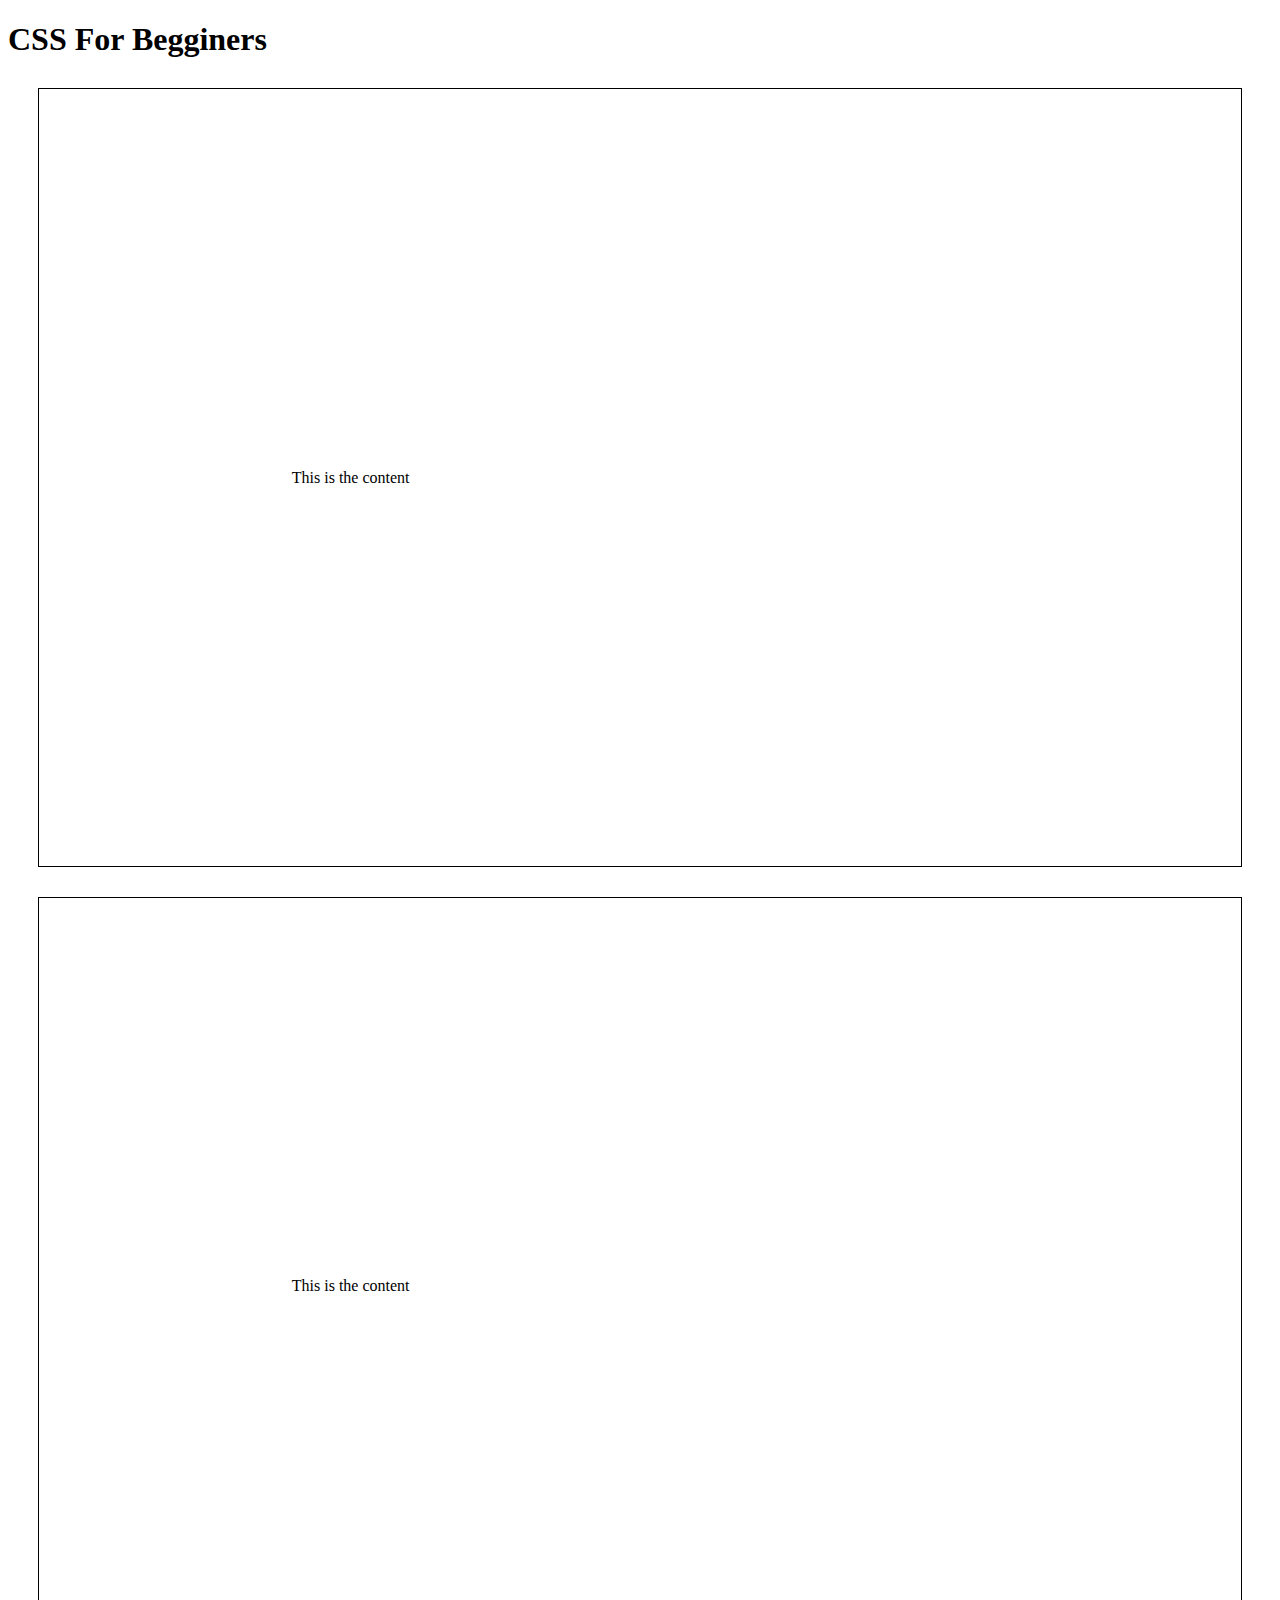
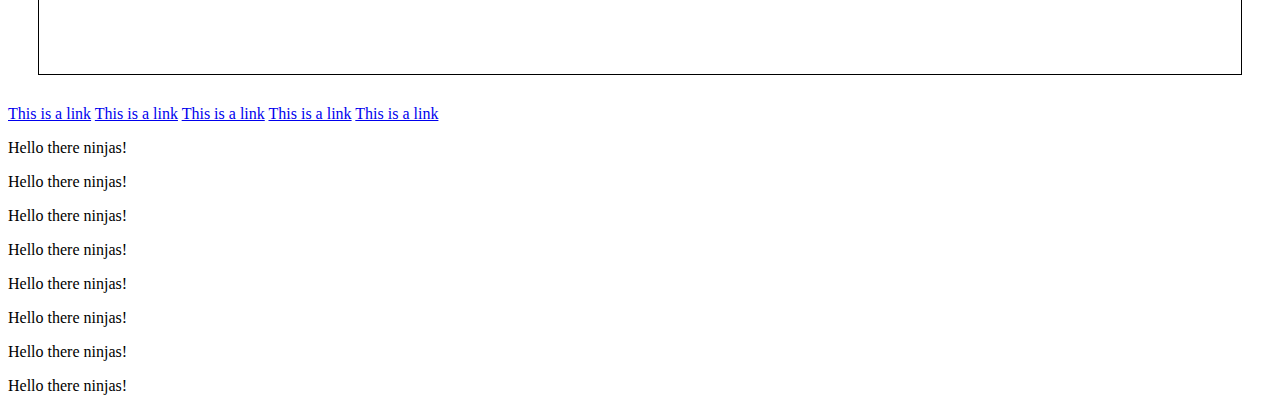
==== index.html @ b7126f9a "Paddings" ====
<!DOCTYPE html>
<html lang="en">
<head>
    <meta charset="UTF-8">
    <meta name="viewport" content="width=device-width, initial-scale=1.0">
    <title>CSS For Beginners</title>
    <link rel="stylesheet" type="text/css" href="css/syntax.css">
    

</head>
<body>
   
   
    <div id="main-content">

        <h1>CSS For Begginers</h1>
            <div class="box">This is the content</div>
            <div class="box">This is the content</div>

    </div>



    <a href="#">This is a link</a>
    <a href="#">This is a link</a>
    <a href="#">This is a link</a>
    <a href="#">This is a link</a>
    <a href="#">This is a link</a>




    <p>Hello there ninjas!</p>
    <p>Hello there ninjas!</p>
    <p>Hello there ninjas!</p>
    <p>Hello there ninjas!</p>
    <p>Hello there ninjas!</p>
    <p>Hello there ninjas!</p>
    <p>Hello there ninjas!</p>
    <p>Hello there ninjas!</p>




</body>
</html>
---- css/syntax.css ----
.box{
    margin-top: 30px;
    margin-bottom: 20px;
    padding: 30px 20px 10px 5px;
    border: 1px solid #000;
   
}


.box{
    margin: 30px;
    padding: 30% 20%;
    border: 1px solid #000;
    
}
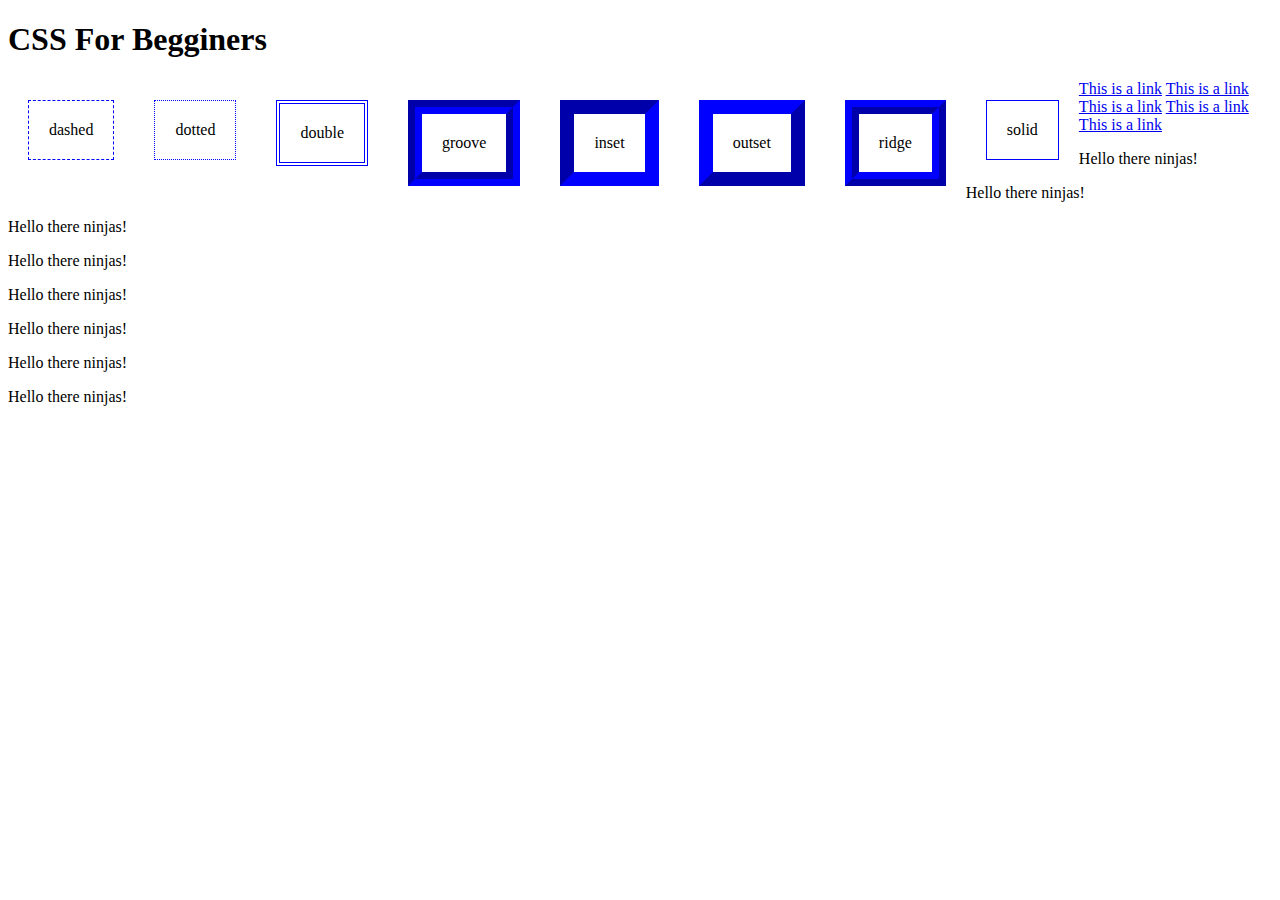
==== commit dd6425e5: "Borders" ====
--- a/index.html
+++ b/index.html
@@ -14,8 +14,19 @@
     <div id="main-content">
 
         <h1>CSS For Begginers</h1>
-            <div class="box">This is the content</div>
-            <div class="box">This is the content</div>
+
+            <div class="box dashed">dashed</div>
+            <div class="box dotted">dotted</div>
+            <div class="box double">double</div>
+            <div class="box groove">groove</div>
+            <div class="box inset">inset</div>
+            <div class="box outset">outset</div>
+            <div class="box ridge">ridge</div>
+            <div class="box solid">solid</div>
+
+
+
+
 
     </div>
 
--- a/css/syntax.css
+++ b/css/syntax.css
@@ -1,15 +1,54 @@
 .box{
-    margin-top: 30px;
-    margin-bottom: 20px;
-    padding: 30px 20px 10px 5px;
-    border: 1px solid #000;
+    margin: 20px;
+    padding: 20px;
+    float:left;
+    border-top-width: 10px;
+    border-top-style: solid;
+    border-top-color: blue;
+    border-style: ;
+}
    
+.box{
+    margin: 20px;
+    padding: 20px;
+    float:left;
+    border-top: 10px solid blue;
+}
+ 
+.dashed{
+    border: 1px blue dashed;
 }
 
+.dotted{
+    border: 1px blue dotted;
 
-.box{
-    margin: 30px;
-    padding: 30% 20%;
-    border: 1px solid #000;
-    
+}
+
+.double{
+    border: 4px blue double;
+
+}
+
+.groove{
+    border: 14px blue groove;
+
+}
+
+.inset{
+    border: 14px blue inset;
+
+}
+.outset{
+    border: 14px blue outset;
+
+}
+
+.ridge{
+    border: 14px blue ridge;
+
+}
+
+.solid{
+    border: 1px blue solid;
+
 }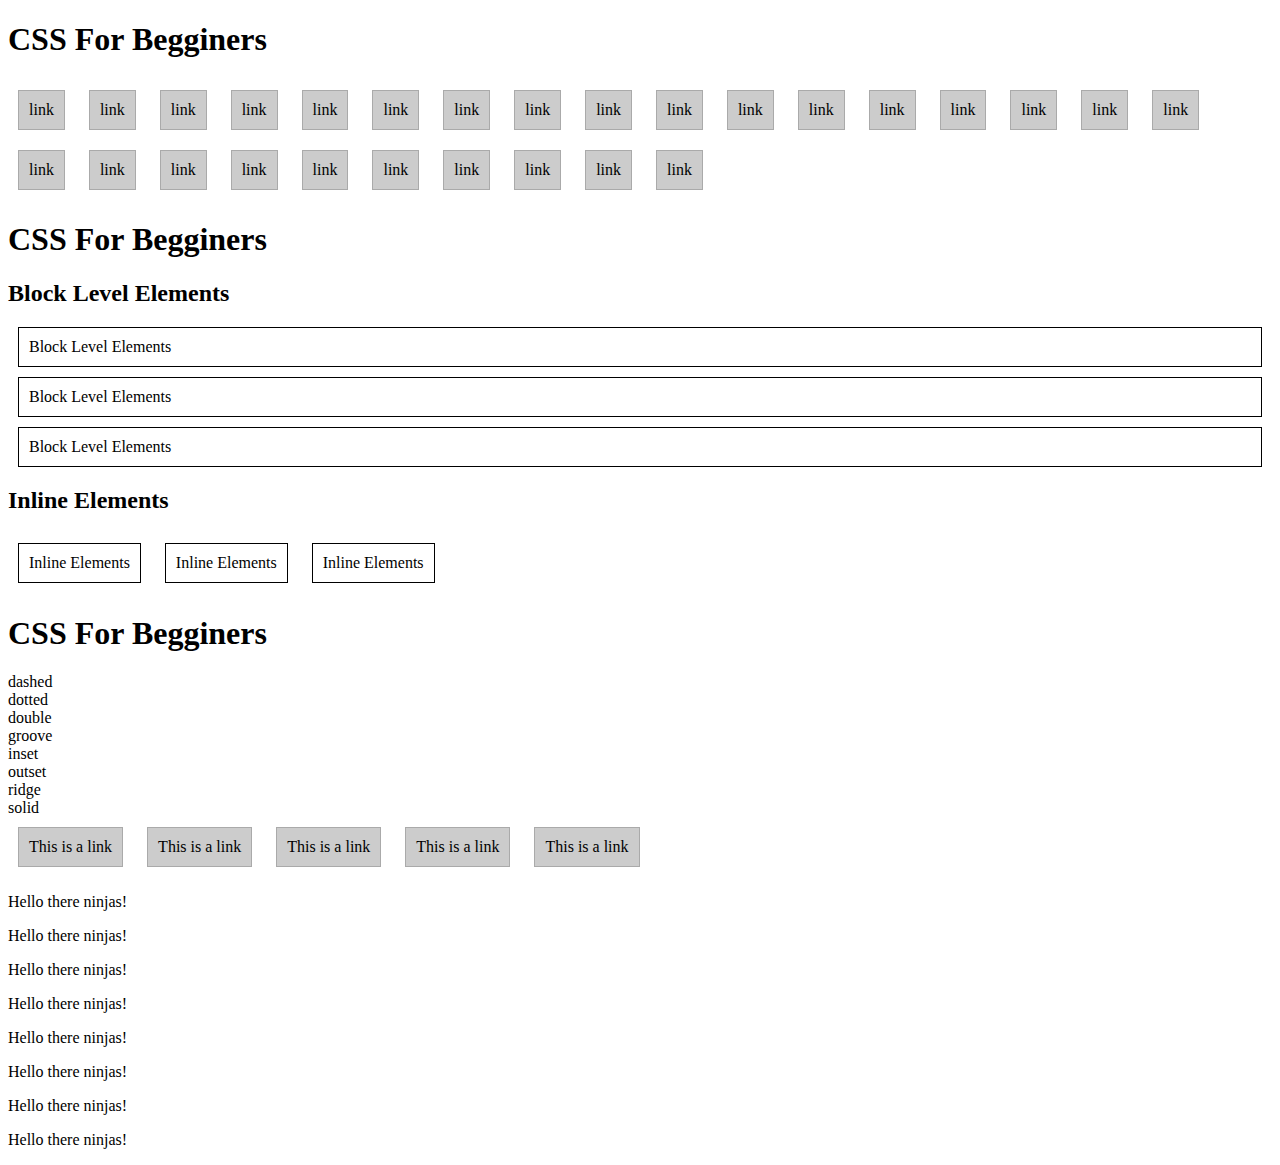
==== commit 20339d63: "Block-Level Elements" ====
--- a/index.html
+++ b/index.html
@@ -11,6 +11,75 @@
 <body>
    
    
+
+
+    <div id="main-content">
+
+        <h1>CSS For Begginers</h1>
+       <a href="#">link</a>
+       <a href="#">link</a>
+       <a href="#">link</a>
+       <a href="#">link</a>
+       <a href="#">link</a>
+       <a href="#">link</a>
+       <a href="#">link</a>
+       <a href="#">link</a>
+       <a href="#">link</a>
+       <a href="#">link</a>
+       <a href="#">link</a>
+       <a href="#">link</a>
+       <a href="#">link</a>
+       <a href="#">link</a>
+       <a href="#">link</a>
+       <a href="#">link</a>
+       <a href="#">link</a>
+       <a href="#">link</a>
+       <a href="#">link</a>
+       <a href="#">link</a>
+       <a href="#">link</a>
+       <a href="#">link</a>
+       <a href="#">link</a>
+       <a href="#">link</a>
+       <a href="#">link</a>
+       <a href="#">link</a>
+       <a href="#">link</a>
+
+
+
+
+
+
+
+    </div>
+
+
+
+
+    <div id="main-content">
+
+        <h1>CSS For Begginers</h1>
+        <h2>Block Level Elements</h2>
+
+            <div class="block">Block Level Elements</div>
+            <div class="block">Block Level Elements</div>
+            <div class="block">Block Level Elements</div>
+            <h2>Inline Elements</h2>
+            <span class="inline">Inline Elements</span>
+            <span class="inline">Inline Elements</span>
+            <span class="inline">Inline Elements</span>
+
+
+
+
+
+
+    </div>
+
+
+
+
+
+
     <div id="main-content">
 
         <h1>CSS For Begginers</h1>
--- a/css/syntax.css
+++ b/css/syntax.css
@@ -1,54 +1,23 @@
-.box{
-    margin: 20px;
-    padding: 20px;
-    float:left;
-    border-top-width: 10px;
-    border-top-style: solid;
-    border-top-color: blue;
-    border-style: ;
+.block{
+    margin: 10px;
+    padding: 10px;
+    border: 1px solid #000;
+
 }
    
-.box{
-    margin: 20px;
-    padding: 20px;
-    float:left;
-    border-top: 10px solid blue;
-}
- 
-.dashed{
-    border: 1px blue dashed;
+.inline{
+    margin: 10px;
+    padding: 10px;
+    border: 1px solid #000;
+    display: inline-block;
 }
 
-.dotted{
-    border: 1px blue dotted;
-
-}
-
-.double{
-    border: 4px blue double;
-
-}
-
-.groove{
-    border: 14px blue groove;
-
-}
-
-.inset{
-    border: 14px blue inset;
-
-}
-.outset{
-    border: 14px blue outset;
-
-}
-
-.ridge{
-    border: 14px blue ridge;
-
-}
-
-.solid{
-    border: 1px blue solid;
-
+a{
+    padding: 10px;
+    margin: 10px;
+    background-color: #ccc;
+    border: 1px solid #aaa;
+    color: #000;
+    text-decoration: none;
+    display: inline-block;
 }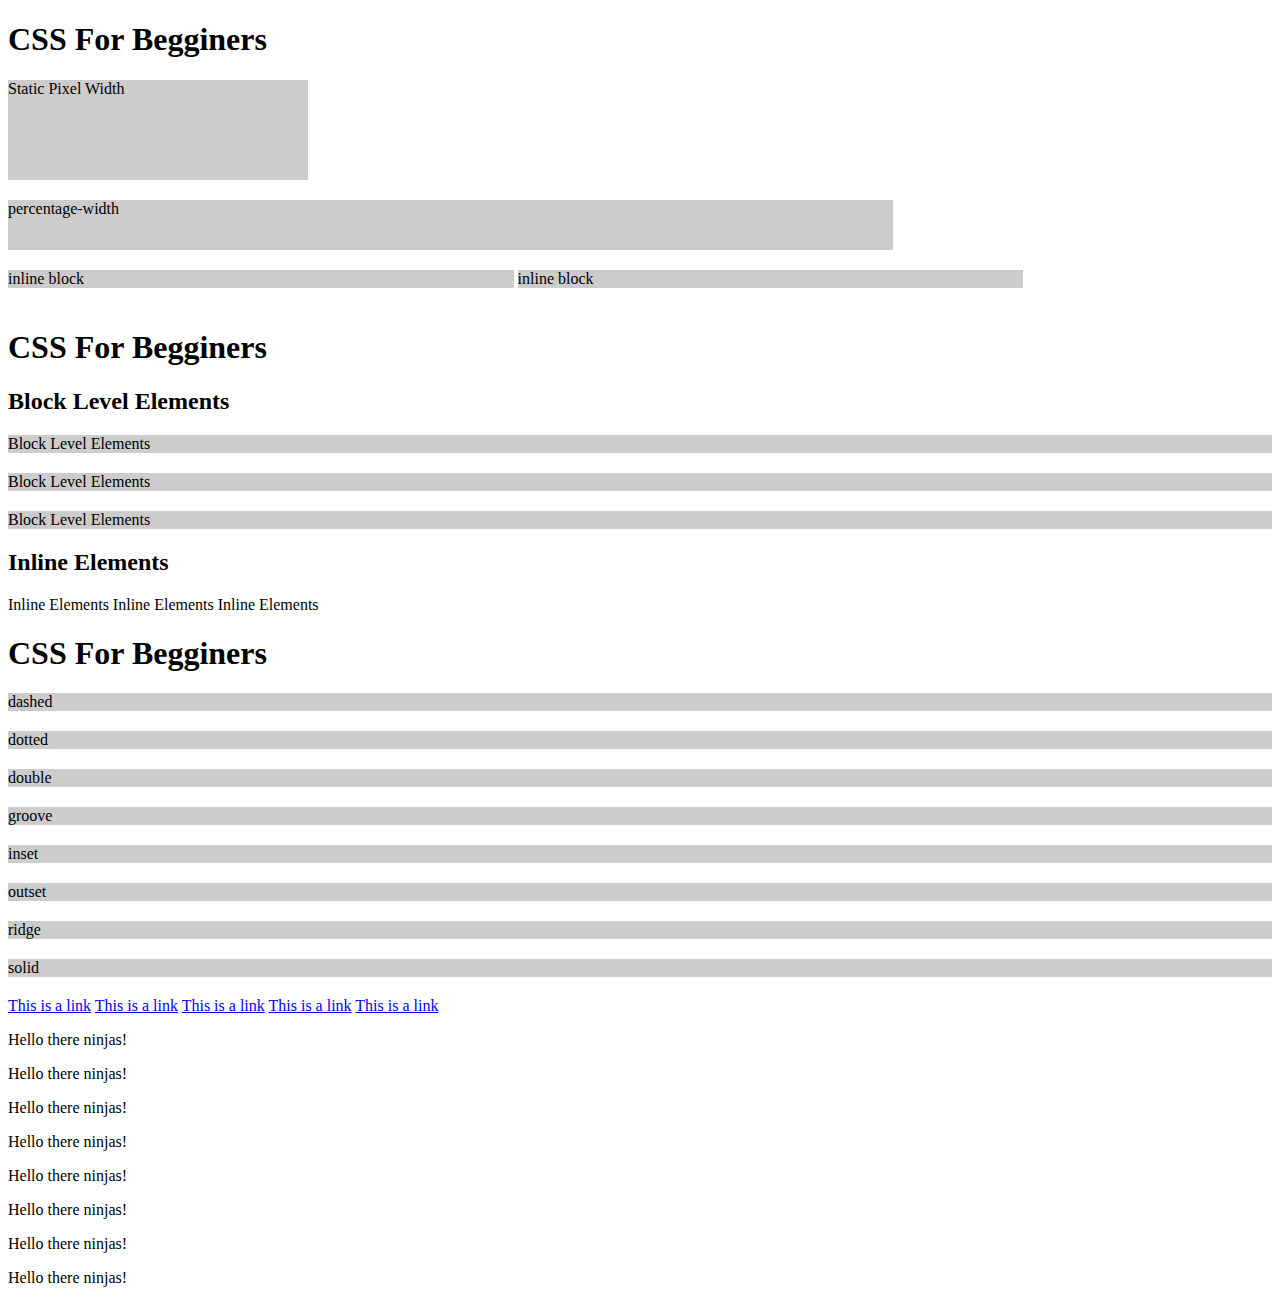
==== commit 2c306578: "WIDTH & HIGHT" ====
--- a/index.html
+++ b/index.html
@@ -16,33 +16,11 @@
     <div id="main-content">
 
         <h1>CSS For Begginers</h1>
-       <a href="#">link</a>
-       <a href="#">link</a>
-       <a href="#">link</a>
-       <a href="#">link</a>
-       <a href="#">link</a>
-       <a href="#">link</a>
-       <a href="#">link</a>
-       <a href="#">link</a>
-       <a href="#">link</a>
-       <a href="#">link</a>
-       <a href="#">link</a>
-       <a href="#">link</a>
-       <a href="#">link</a>
-       <a href="#">link</a>
-       <a href="#">link</a>
-       <a href="#">link</a>
-       <a href="#">link</a>
-       <a href="#">link</a>
-       <a href="#">link</a>
-       <a href="#">link</a>
-       <a href="#">link</a>
-       <a href="#">link</a>
-       <a href="#">link</a>
-       <a href="#">link</a>
-       <a href="#">link</a>
-       <a href="#">link</a>
-       <a href="#">link</a>
+       
+        <div class="static-width">Static Pixel Width</div>
+        <div class="percentage-width">percentage-width</div>
+        <div class="inline-block">inline block</div>
+        <div class="inline-block">inline block</div>
 
 
 
--- a/css/syntax.css
+++ b/css/syntax.css
@@ -1,23 +1,19 @@
-.block{
-    margin: 10px;
-    padding: 10px;
-    border: 1px solid #000;
-
-}
-   
-.inline{
-    margin: 10px;
-    padding: 10px;
-    border: 1px solid #000;
-    display: inline-block;
+#main-content div{
+    background-color: #ccc;
+    margin: 0 0 20px 0;
 }
 
-a{
-    padding: 10px;
-    margin: 10px;
-    background-color: #ccc;
-    border: 1px solid #aaa;
-    color: #000;
-    text-decoration: none;
+.static-width{
+    width: 300px;
+    height: 100px;
+}
+
+.percentage-width{
+    width: 70%;
+    height: 50px;
+}
+
+.inline-block{
+    width: 40%;
     display: inline-block;
 }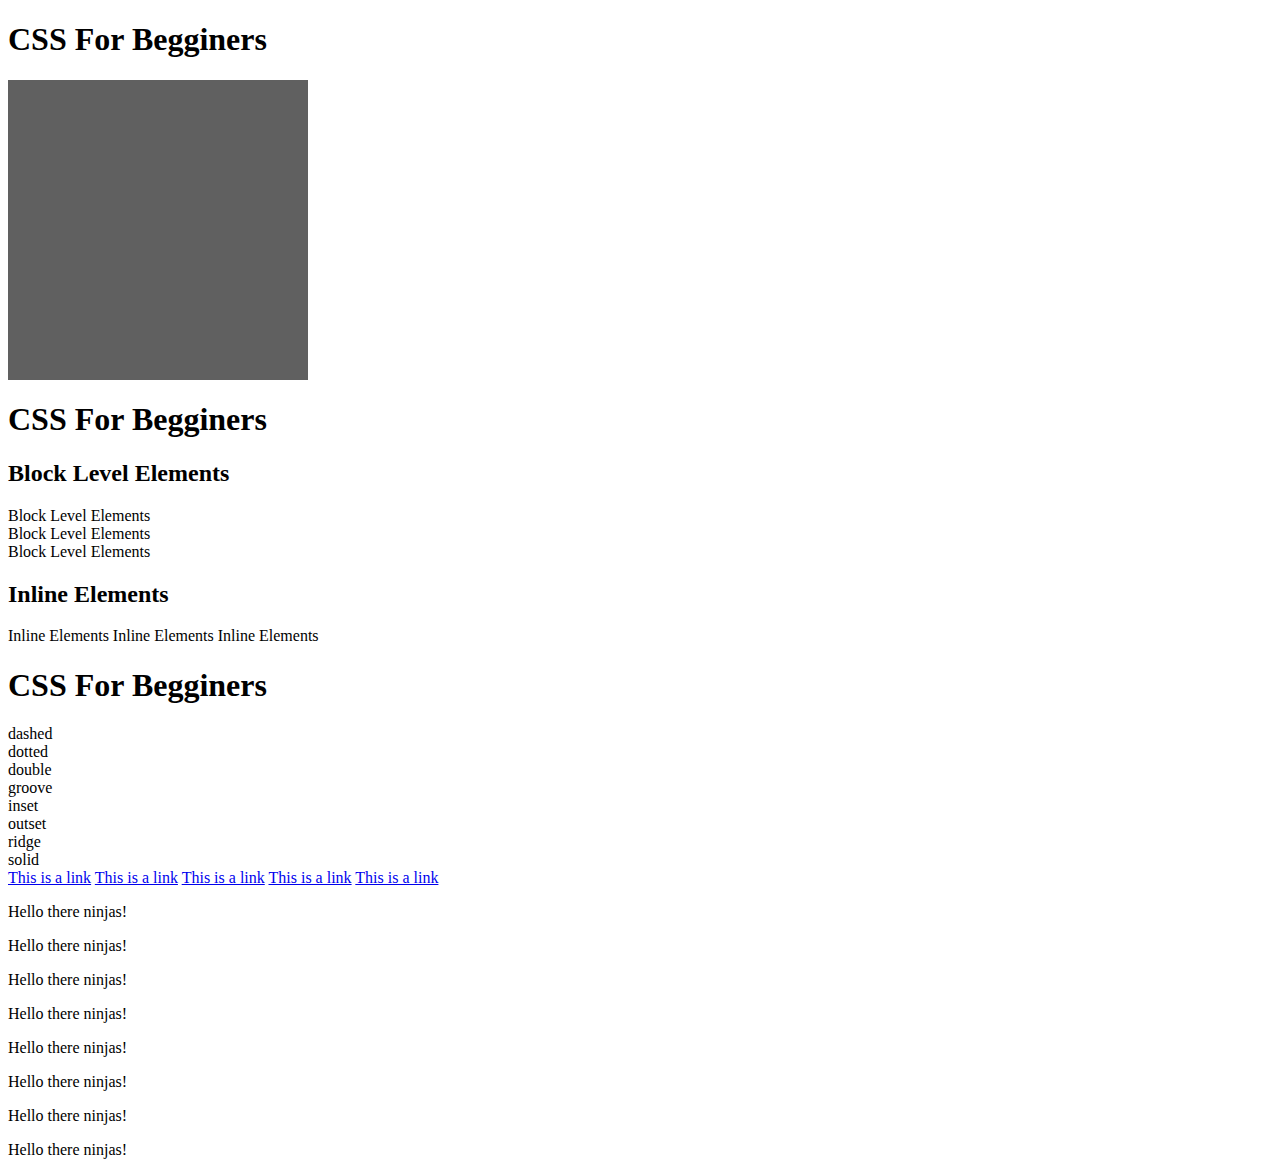
==== commit beff2c0b: "Backgrounds" ====
--- a/index.html
+++ b/index.html
@@ -17,13 +17,8 @@
 
         <h1>CSS For Begginers</h1>
        
-        <div class="static-width">Static Pixel Width</div>
-        <div class="percentage-width">percentage-width</div>
-        <div class="inline-block">inline block</div>
-        <div class="inline-block">inline block</div>
-
-
-
+        <div class="static-width"></div>
+       
 
 
 
--- a/css/syntax.css
+++ b/css/syntax.css
@@ -1,19 +1,18 @@
-#main-content div{
-    background-color: #ccc;
-    margin: 0 0 20px 0;
+.static-width{
+    width: 300px;
+    height: 300px;
+background-color: #606060;
+background-image: url(https://img.icons8.com/flat_round/2x/star.png);
+background-repeat: no-repeat;
+background-position: center;
 }
 
 .static-width{
     width: 300px;
-    height: 100px;
-}
-
-.percentage-width{
-    width: 70%;
-    height: 50px;
-}
-
-.inline-block{
-    width: 40%;
-    display: inline-block;
+    height: 300px;
+background-color: #606060;
+background-image: url(https://img.icons8.com/flat_round/2x/star.png);
+background-repeat: no-repeat;
+background-position: 80% 20%;
+background-size: 200px;
 }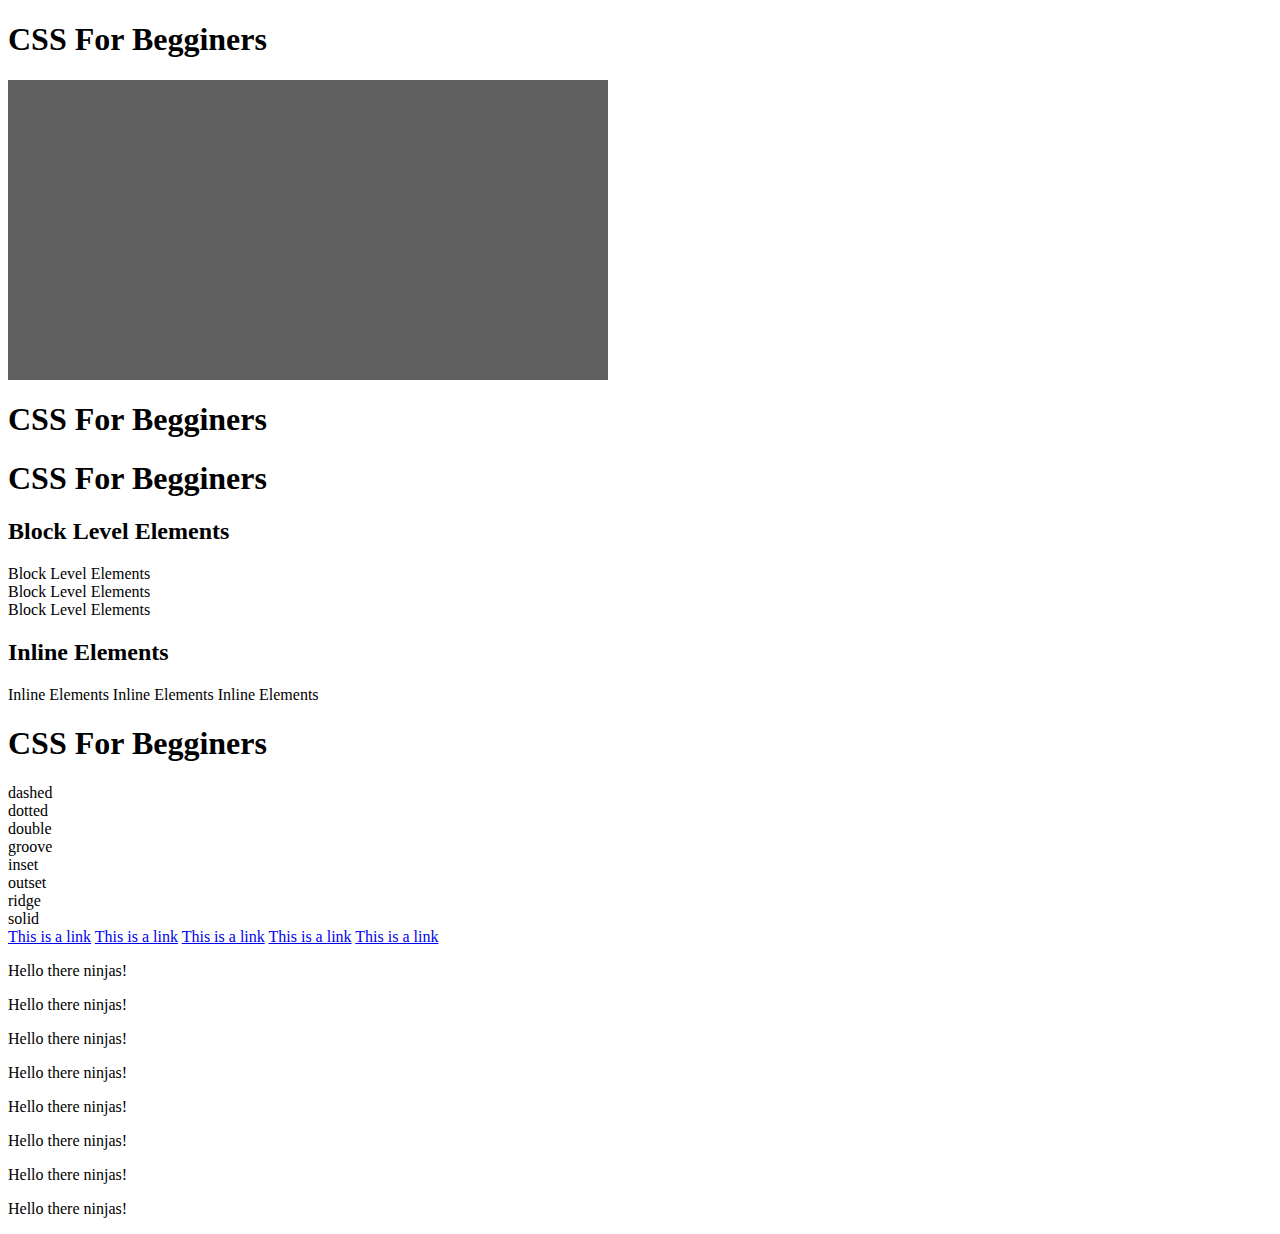
==== commit 75460b12: "Multiple backgrounds" ====
--- a/index.html
+++ b/index.html
@@ -11,6 +11,18 @@
 <body>
    
    
+    <div id="main-content">
+
+        <h1>CSS For Begginers</h1>
+       
+        <div id="banner"></div>
+       
+
+
+
+
+    </div>
+
 
 
     <div id="main-content">
--- a/css/syntax.css
+++ b/css/syntax.css
@@ -1,18 +1,19 @@
-.static-width{
-    width: 300px;
+#banner{
+    background-color: #606060;
+    width: 600px;
     height: 300px;
-background-color: #606060;
-background-image: url(https://img.icons8.com/flat_round/2x/star.png);
-background-repeat: no-repeat;
-background-position: center;
+    background-image: url(https://img.icons8.com/flat_round/2x/star.png), url(https://img.icons8.com/bubbles/2x/star.png);
+    background-image: 100px, 100px;
+    background-repeat: no-repeat, no-repeat;
+    background-position: left, top left;
+    background-size: 300px, 100%;
 }
 
-.static-width{
-    width: 300px;
-    height: 300px;
-background-color: #606060;
-background-image: url(https://img.icons8.com/flat_round/2x/star.png);
-background-repeat: no-repeat;
-background-position: 80% 20%;
-background-size: 200px;
-}+
+
+
+/*
+https://img.icons8.com/flat_round/2x/star.png
+https://img.icons8.com/bubbles/2x/star.png
+
+*/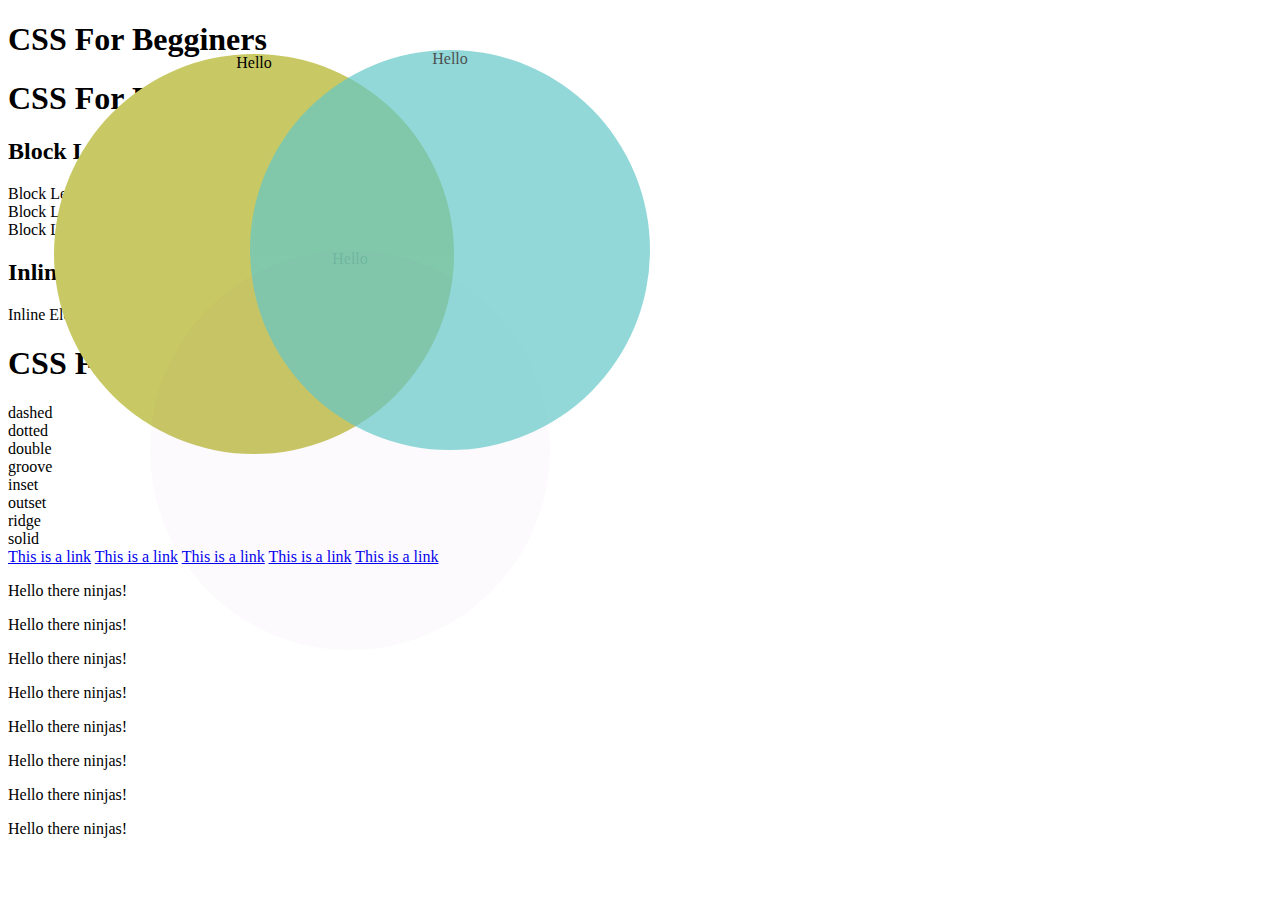
==== commit 4956d7c8: "Opacity" ====
--- a/index.html
+++ b/index.html
@@ -13,46 +13,10 @@
    
     <div id="main-content">
 
-        <h1>CSS For Begginers</h1>
        
-        <div id="banner"></div>
-       
-
-
-
-
-    </div>
-
-
-
-    <div id="main-content">
-
-        <h1>CSS For Begginers</h1>
-       
-        <div class="static-width"></div>
-       
-
-
-
-
-    </div>
-
-
-
-
-    <div id="main-content">
-
-        <h1>CSS For Begginers</h1>
-        <h2>Block Level Elements</h2>
-
-            <div class="block">Block Level Elements</div>
-            <div class="block">Block Level Elements</div>
-            <div class="block">Block Level Elements</div>
-            <h2>Inline Elements</h2>
-            <span class="inline">Inline Elements</span>
-            <span class="inline">Inline Elements</span>
-            <span class="inline">Inline Elements</span>
-
+        <div id="circle">Hello</div>
+        <div id="circle-2">Hello</div>
+        <div id="circle-3">Hello</div>
 
 
 
@@ -62,27 +26,64 @@
 
 
 
+            <div id="main-content">
+
+                <h1>CSS For Begginers</h1>
+            
+                <div class="static-width"></div>
+            
 
 
 
-    <div id="main-content">
 
-        <h1>CSS For Begginers</h1>
+            </div>
 
-            <div class="box dashed">dashed</div>
-            <div class="box dotted">dotted</div>
-            <div class="box double">double</div>
-            <div class="box groove">groove</div>
-            <div class="box inset">inset</div>
-            <div class="box outset">outset</div>
-            <div class="box ridge">ridge</div>
-            <div class="box solid">solid</div>
+
+
+
+            <div id="main-content">
+
+                <h1>CSS For Begginers</h1>
+                <h2>Block Level Elements</h2>
+
+                    <div class="block">Block Level Elements</div>
+                    <div class="block">Block Level Elements</div>
+                    <div class="block">Block Level Elements</div>
+                    <h2>Inline Elements</h2>
+                    <span class="inline">Inline Elements</span>
+                    <span class="inline">Inline Elements</span>
+                    <span class="inline">Inline Elements</span>
 
 
 
 
 
-    </div>
+
+            </div>
+
+
+
+
+
+
+            <div id="main-content">
+
+                <h1>CSS For Begginers</h1>
+
+                    <div class="box dashed">dashed</div>
+                    <div class="box dotted">dotted</div>
+                    <div class="box double">double</div>
+                    <div class="box groove">groove</div>
+                    <div class="box inset">inset</div>
+                    <div class="box outset">outset</div>
+                    <div class="box ridge">ridge</div>
+                    <div class="box solid">solid</div>
+
+
+
+
+
+            </div>
 
 
 
--- a/css/syntax.css
+++ b/css/syntax.css
@@ -1,19 +1,37 @@
-#banner{
-    background-color: #606060;
-    width: 600px;
-    height: 300px;
-    background-image: url(https://img.icons8.com/flat_round/2x/star.png), url(https://img.icons8.com/bubbles/2x/star.png);
-    background-image: 100px, 100px;
-    background-repeat: no-repeat, no-repeat;
-    background-position: left, top left;
-    background-size: 300px, 100%;
+#circle{
+    width: 400px;
+    height: 400px;
+    position: absolute;
+    background: rgb(200, 200, 100);
+    border-radius: 200px;
+    top: 54px;
+    left: 54px;
+    opacity: 1;
+    text-align: center;
 }
 
+#circle-2{
+    width: 400px;
+    height: 400px;
+    position: absolute;
+    background: rgba(200, 100, 200, 0.1);
+    border-radius: 200px;
+    top: 250px;
+    left: 150px;
+    opacity: 0.3;
+    text-align: center;
 
+}
 
+#circle-3{
+    width: 400px;
+    height: 400px;
+    position: absolute;
+    background: rgb(100, 200, 200);
+    border-radius: 200px;
+    top: 50px;
+    left: 250px;
+    opacity: 0.7;
+    text-align: center;
 
-/*
-https://img.icons8.com/flat_round/2x/star.png
-https://img.icons8.com/bubbles/2x/star.png
-
-*/+}
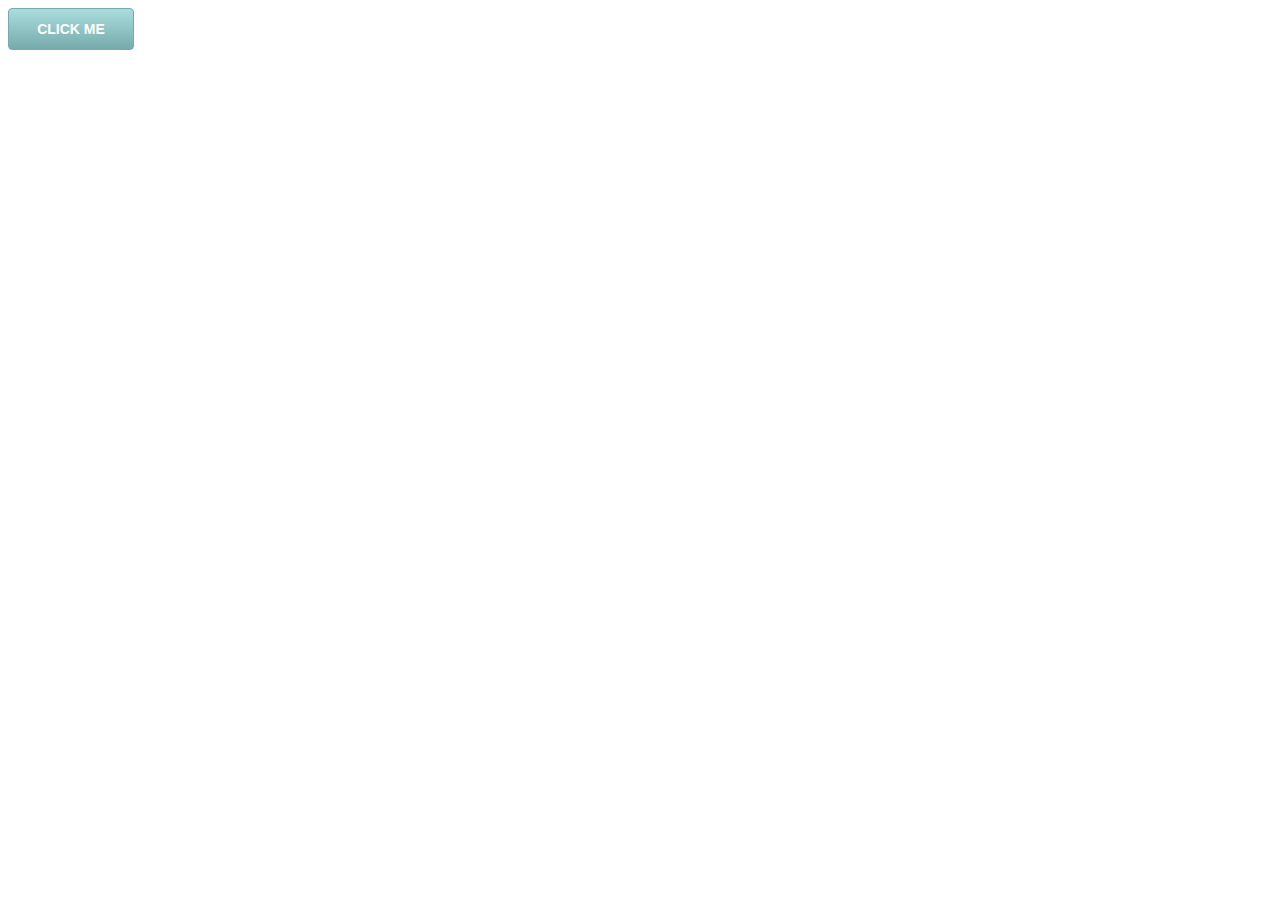
==== commit 6b30c1db: "CSS Gradient" ====
--- a/index.html
+++ b/index.html
@@ -14,98 +14,7 @@
     <div id="main-content">
 
        
-        <div id="circle">Hello</div>
-        <div id="circle-2">Hello</div>
-        <div id="circle-3">Hello</div>
-
-
-
-
-
-    </div>
-
-
-
-            <div id="main-content">
-
-                <h1>CSS For Begginers</h1>
-            
-                <div class="static-width"></div>
-            
-
-
-
-
-            </div>
-
-
-
-
-            <div id="main-content">
-
-                <h1>CSS For Begginers</h1>
-                <h2>Block Level Elements</h2>
-
-                    <div class="block">Block Level Elements</div>
-                    <div class="block">Block Level Elements</div>
-                    <div class="block">Block Level Elements</div>
-                    <h2>Inline Elements</h2>
-                    <span class="inline">Inline Elements</span>
-                    <span class="inline">Inline Elements</span>
-                    <span class="inline">Inline Elements</span>
-
-
-
-
-
-
-            </div>
-
-
-
-
-
-
-            <div id="main-content">
-
-                <h1>CSS For Begginers</h1>
-
-                    <div class="box dashed">dashed</div>
-                    <div class="box dotted">dotted</div>
-                    <div class="box double">double</div>
-                    <div class="box groove">groove</div>
-                    <div class="box inset">inset</div>
-                    <div class="box outset">outset</div>
-                    <div class="box ridge">ridge</div>
-                    <div class="box solid">solid</div>
-
-
-
-
-
-            </div>
-
-
-
-    <a href="#">This is a link</a>
-    <a href="#">This is a link</a>
-    <a href="#">This is a link</a>
-    <a href="#">This is a link</a>
-    <a href="#">This is a link</a>
-
-
-
-
-    <p>Hello there ninjas!</p>
-    <p>Hello there ninjas!</p>
-    <p>Hello there ninjas!</p>
-    <p>Hello there ninjas!</p>
-    <p>Hello there ninjas!</p>
-    <p>Hello there ninjas!</p>
-    <p>Hello there ninjas!</p>
-    <p>Hello there ninjas!</p>
-
-
+        <a class="button">Click Me</a>
 
 
 </body>
--- a/css/syntax.css
+++ b/css/syntax.css
@@ -1,37 +1,26 @@
-#circle{
-    width: 400px;
-    height: 400px;
-    position: absolute;
-    background: rgb(200, 200, 100);
-    border-radius: 200px;
-    top: 54px;
-    left: 54px;
-    opacity: 1;
+.button{
+    display: block;
+    width: 100px;
+    padding: 12px;
+    border: 1px solid #77aaaa;
+    font-family: arial;
+    font-weight: bold;
+    text-transform: uppercase;
+    color: #fff;
+    font-size: 14px;
     text-align: center;
-}
-
-#circle-2{
-    width: 400px;
-    height: 400px;
-    position: absolute;
-    background: rgba(200, 100, 200, 0.1);
-    border-radius: 200px;
-    top: 250px;
-    left: 150px;
-    opacity: 0.3;
-    text-align: center;
+    border-radius: 4px;
+    background: #aadddd;
+    background: -moz-linear-gradient(top, #aadddd 0%, #77aaaa 100%);
+    background: -webkit-linear-gradient(top, #aadddd 0%, #77aaaa 100%);
+    background: linear-gradient(top, #aadddd 0%, #77aaaa 100%);
 
 }
 
-#circle-3{
-    width: 400px;
-    height: 400px;
-    position: absolute;
-    background: rgb(100, 200, 200);
-    border-radius: 200px;
-    top: 50px;
-    left: 250px;
-    opacity: 0.7;
-    text-align: center;
+.button:hover{
 
-}
+    background: #77aaaa;
+    background: -moz-linear-gradient(bottom, #aadddd 0%, #77aaaa 100%);
+    background: -webkit-linear-gradient(bottom, #aadddd 0%, #77aaaa 100%);
+    background: linear-gradient(bottom, #aadddd 0%, #77aaaa 100%);
+}